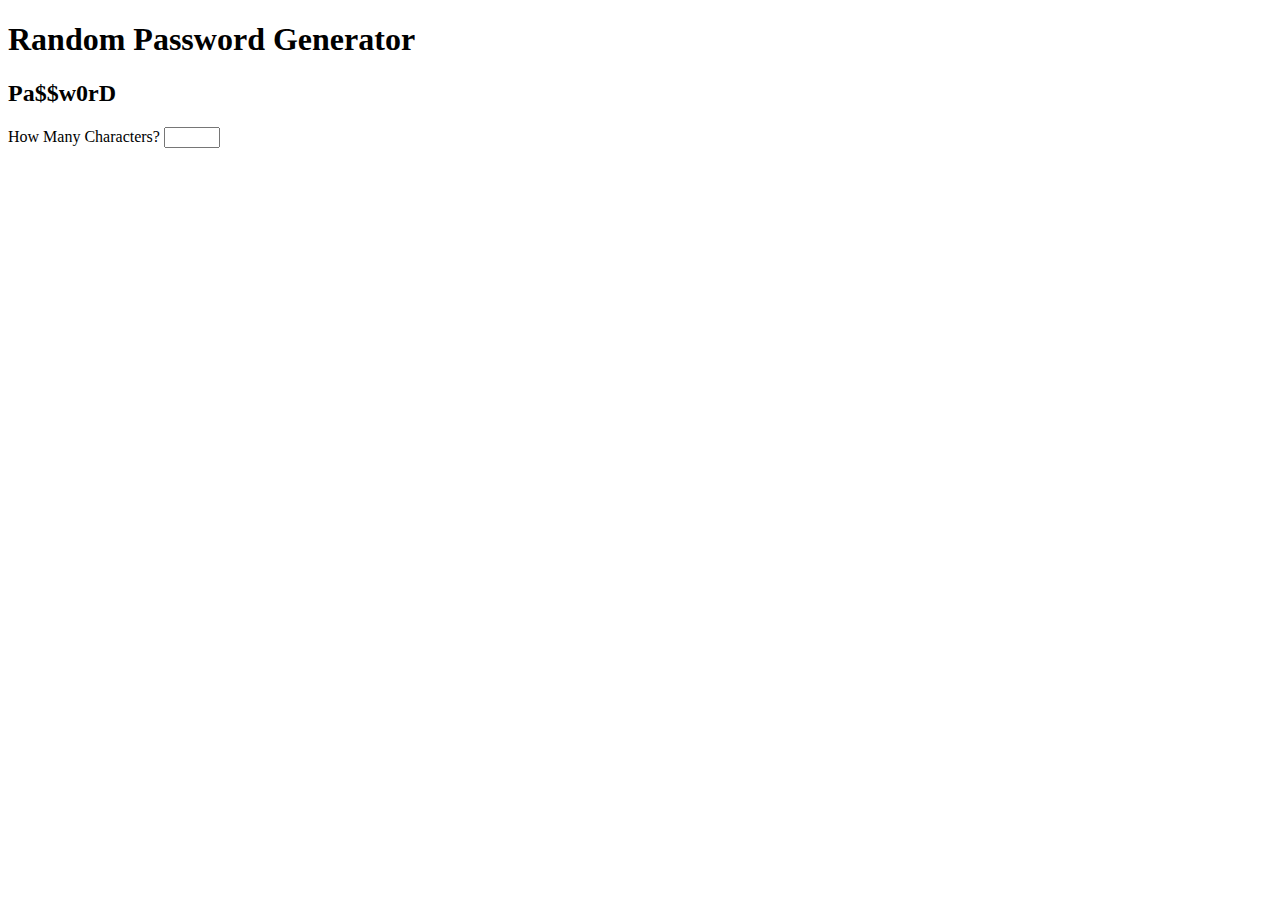
==== RandomPasswordGenerator.html @ 67303108 "Created skeleton for HTML, linked CSS and JS, and created header/subheader" ====
<!DOCTYPE html>
<html lang="en">
<head>
    <meta charset="UTF-8">
    <meta name="viewport" content="width=device-width, initial-scale=1.0">
    <title>Random Password Generator</title>
    <link rel="stylesheet" href="style.css">
</head>
<body>
    <div class="container">
        <h1>Random Password Generator</h1>
        <h2>Pa$$w0rD</h2>
        <form>
            <label for="NumOfChar">How Many Characters?</label>
            <input type="number" min="1" max="50" id="NumOfChar">
        </form>
    </div>

    <script src="./app.js"></script>
</body>
</html>
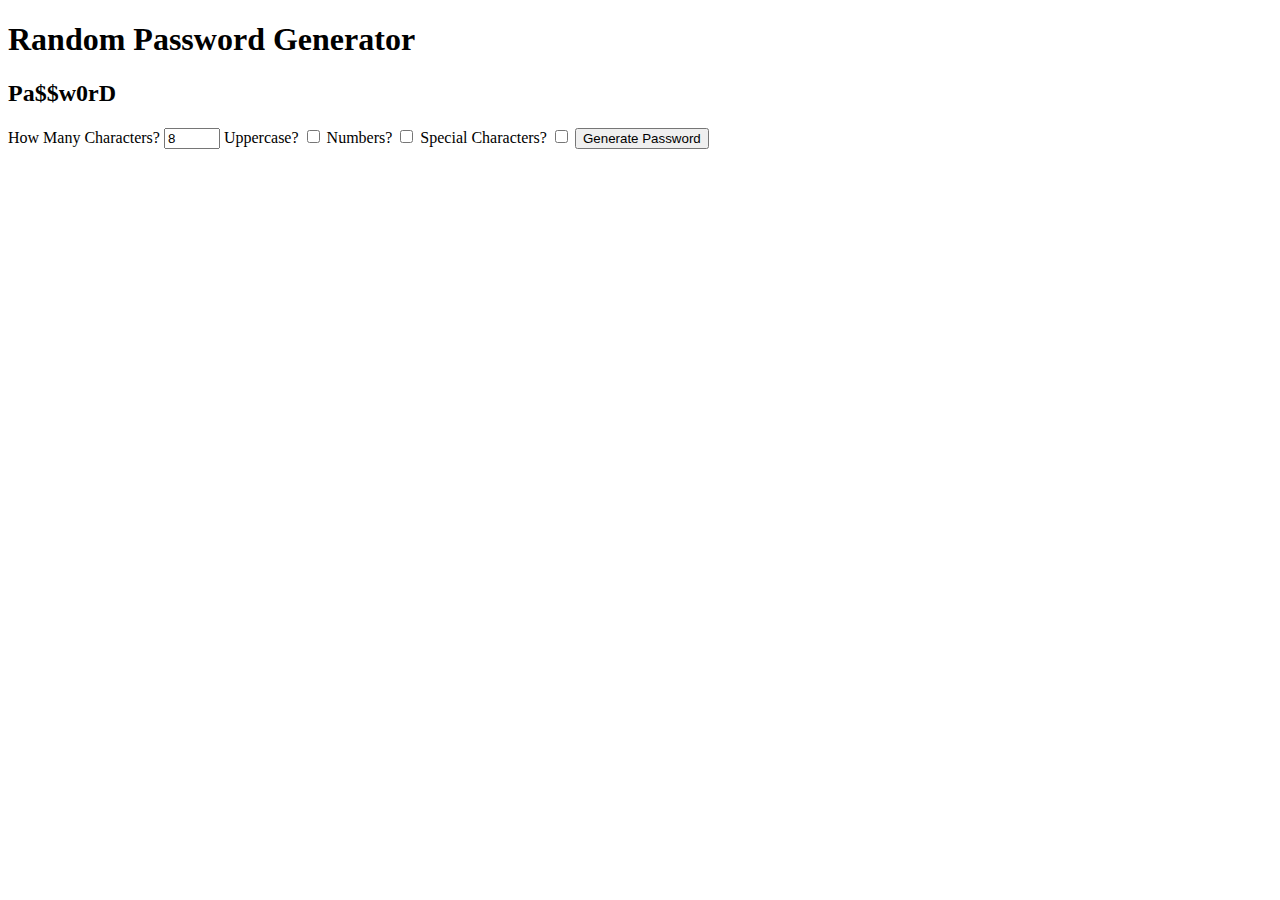
==== commit 90a4363a: "Created a form and added search criteria needs(uppercase, numbers and special characters). Also adde" ====
--- a/RandomPasswordGenerator.html
+++ b/RandomPasswordGenerator.html
@@ -9,10 +9,22 @@
 <body>
     <div class="container">
         <h1>Random Password Generator</h1>
+        <!-- placeholder for the generated password -->
         <h2>Pa$$w0rD</h2>
         <form>
-            <label for="NumOfChar">How Many Characters?</label>
-            <input type="number" min="1" max="50" id="NumOfChar">
+            <label for="numOfChars">How Many Characters?</label>
+            <input type="number" min="1" max="12" value="8" id="numOfChars">
+
+            <label for="upperCase">Uppercase?</label>
+            <input type="checkbox" id="upperCase">
+
+            <label for="numbers">Numbers?</label>
+            <input type="checkbox" id="numbers">
+
+            <label for="sChar">Special Characters?</label>
+            <input type="checkbox" id="sChar">
+
+            <button>Generate Password</button>
         </form>
     </div>
 
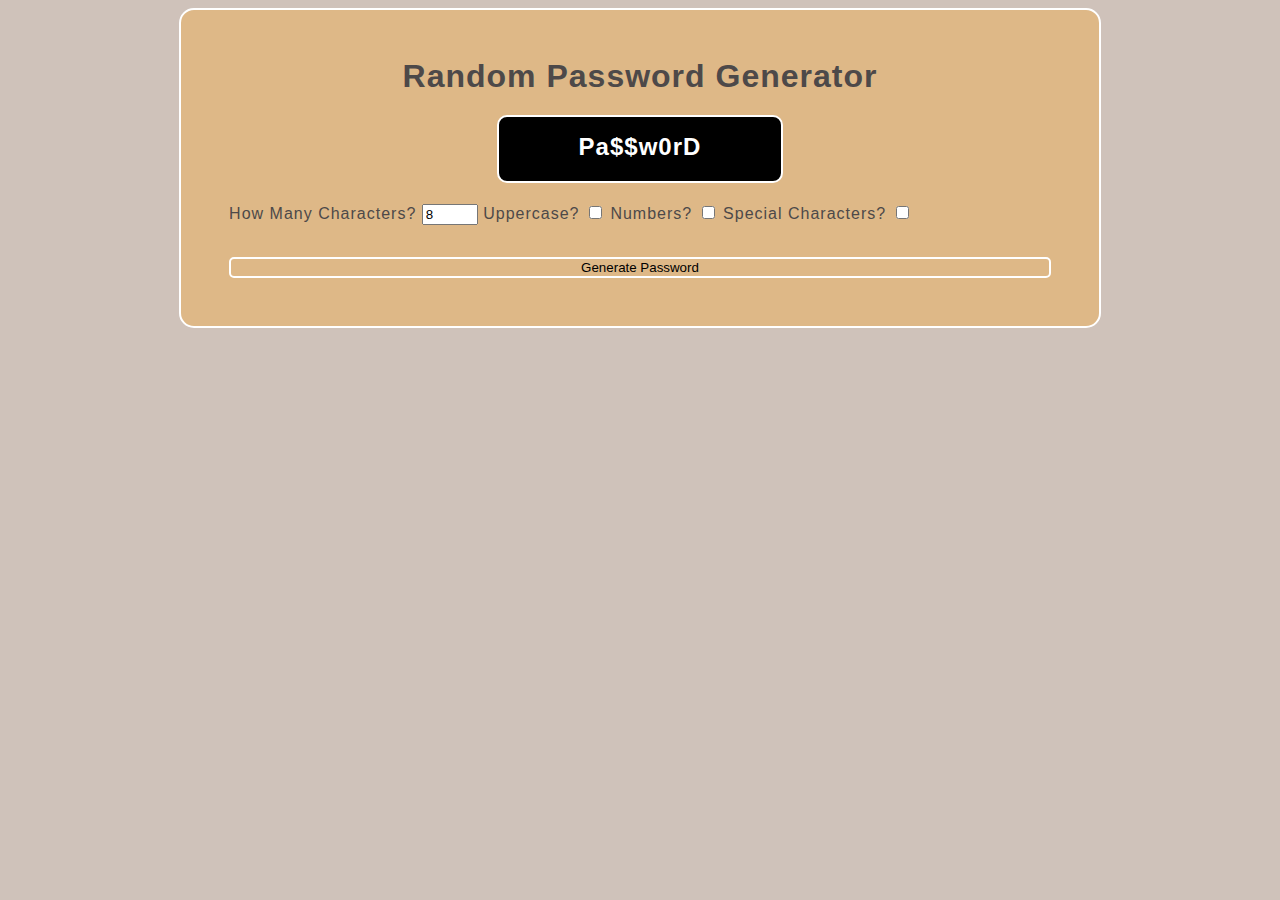
==== commit 0c547493: "Added more classes and styles to the content." ====
--- a/RandomPasswordGenerator.html
+++ b/RandomPasswordGenerator.html
@@ -8,23 +8,23 @@
 </head>
 <body>
     <div class="container">
-        <h1>Random Password Generator</h1>
+        <h1 class="header">Random Password Generator</h1>
         <!-- placeholder for the generated password -->
-        <h2>Pa$$w0rD</h2>
+        <h2 class="passwordBox">Pa$$w0rD</h2>
         <form>
             <label for="numOfChars">How Many Characters?</label>
-            <input type="number" min="1" max="12" value="8" id="numOfChars">
-
+            <input class="numox" type="number" min="1" max="12" value="8" id="numOfChars">
+            <!-- Label allows me link to #id with a click -->
             <label for="upperCase">Uppercase?</label>
             <input type="checkbox" id="upperCase">
-
+            <!-- Checkbox type input. Super handy. -->
             <label for="numbers">Numbers?</label>
             <input type="checkbox" id="numbers">
 
             <label for="sChar">Special Characters?</label>
             <input type="checkbox" id="sChar">
-
-            <button>Generate Password</button>
+        
+            <button class="button">Generate Password</button>
         </form>
     </div>
 
--- a/style.css
+++ b/style.css
@@ -0,0 +1,51 @@
+body {
+  background-color: rgb(207, 194, 186);
+  color: rgb(77, 73, 73);
+  font-family: Impact, Haettenschweiler, "Arial Narrow Bold", sans-serif;
+  letter-spacing: 1px;
+  display: flex;
+  justify-content: center;
+  align-items: center;
+  min-height: 30vh;
+}
+
+.container {
+  background-color: burlywood;
+  padding: 3rem;
+  border: white 2px solid;
+  border-radius: 15px;
+  display: flex;
+  justify-content: center;
+  align-items: center;
+  flex-direction: column;
+}
+
+.header {
+  margin: 0;
+}
+
+.passwordBox {
+  background-color: black;
+  color: white;
+  padding: 1rem;
+  height: 2rem;
+  width: 250px;
+  border-radius: 10px;
+  border: white 2px solid;
+  text-align: center;
+  font-family: sans-serif;
+}
+
+.numberBox {
+  width: 30px;
+}
+
+.button {
+  background: transparent;
+  width: 100%;
+  margin-top: 2rem;
+  margin-bottom: 0;
+  border-radius: 5px;
+  border: white 2px solid;
+  font-family: sans-serif;
+}
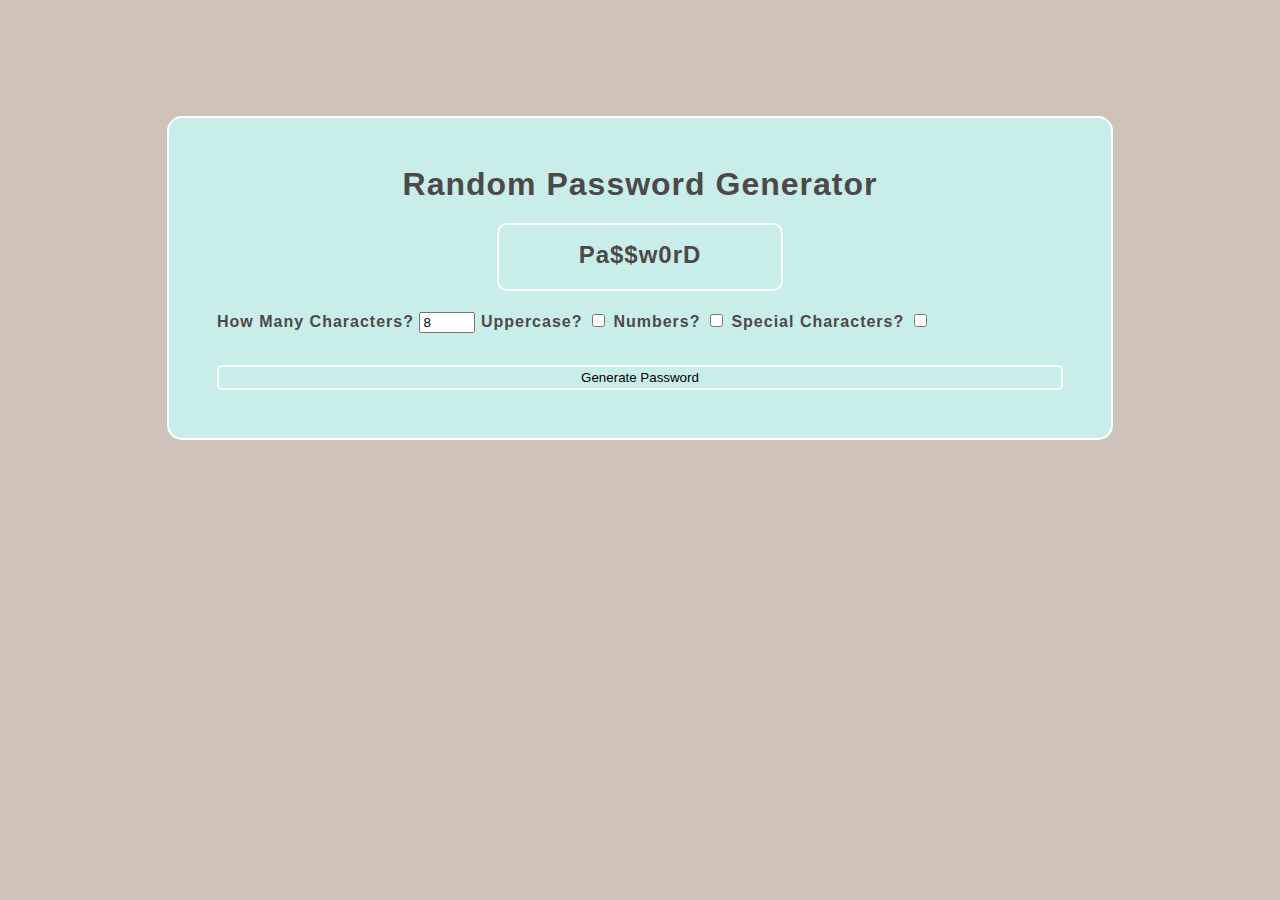
==== commit 0dddb3b1: "changed CSS again. Began working in JS file." ====
--- a/RandomPasswordGenerator.html
+++ b/RandomPasswordGenerator.html
@@ -11,7 +11,7 @@
         <h1 class="header">Random Password Generator</h1>
         <!-- placeholder for the generated password -->
         <h2 class="passwordBox">Pa$$w0rD</h2>
-        <form>
+        <form id="passwordCriteria">
             <label for="numOfChars">How Many Characters?</label>
             <input class="numox" type="number" min="1" max="12" value="8" id="numOfChars">
             <!-- Label allows me link to #id with a click -->
@@ -21,8 +21,8 @@
             <label for="numbers">Numbers?</label>
             <input type="checkbox" id="numbers">
 
-            <label for="sChar">Special Characters?</label>
-            <input type="checkbox" id="sChar">
+            <label for="sChars">Special Characters?</label>
+            <input type="checkbox" id="sChars">
         
             <button class="button">Generate Password</button>
         </form>
--- a/style.css
+++ b/style.css
@@ -1,16 +1,17 @@
 body {
   background-color: rgb(207, 194, 186);
   color: rgb(77, 73, 73);
-  font-family: Impact, Haettenschweiler, "Arial Narrow Bold", sans-serif;
+  font-family: "Segoe UI", Tahoma, Geneva, Verdana, sans-serif;
+  min-height: 60vh;
   letter-spacing: 1px;
   display: flex;
   justify-content: center;
   align-items: center;
-  min-height: 30vh;
 }
 
 .container {
-  background-color: burlywood;
+  background-color: rgb(201, 238, 233);
+  font-weight: bold;
   padding: 3rem;
   border: white 2px solid;
   border-radius: 15px;
@@ -25,8 +26,7 @@
 }
 
 .passwordBox {
-  background-color: black;
-  color: white;
+  background: transparent;
   padding: 1rem;
   height: 2rem;
   width: 250px;
@@ -43,6 +43,7 @@
 .button {
   background: transparent;
   width: 100%;
+  padding: 3px;
   margin-top: 2rem;
   margin-bottom: 0;
   border-radius: 5px;
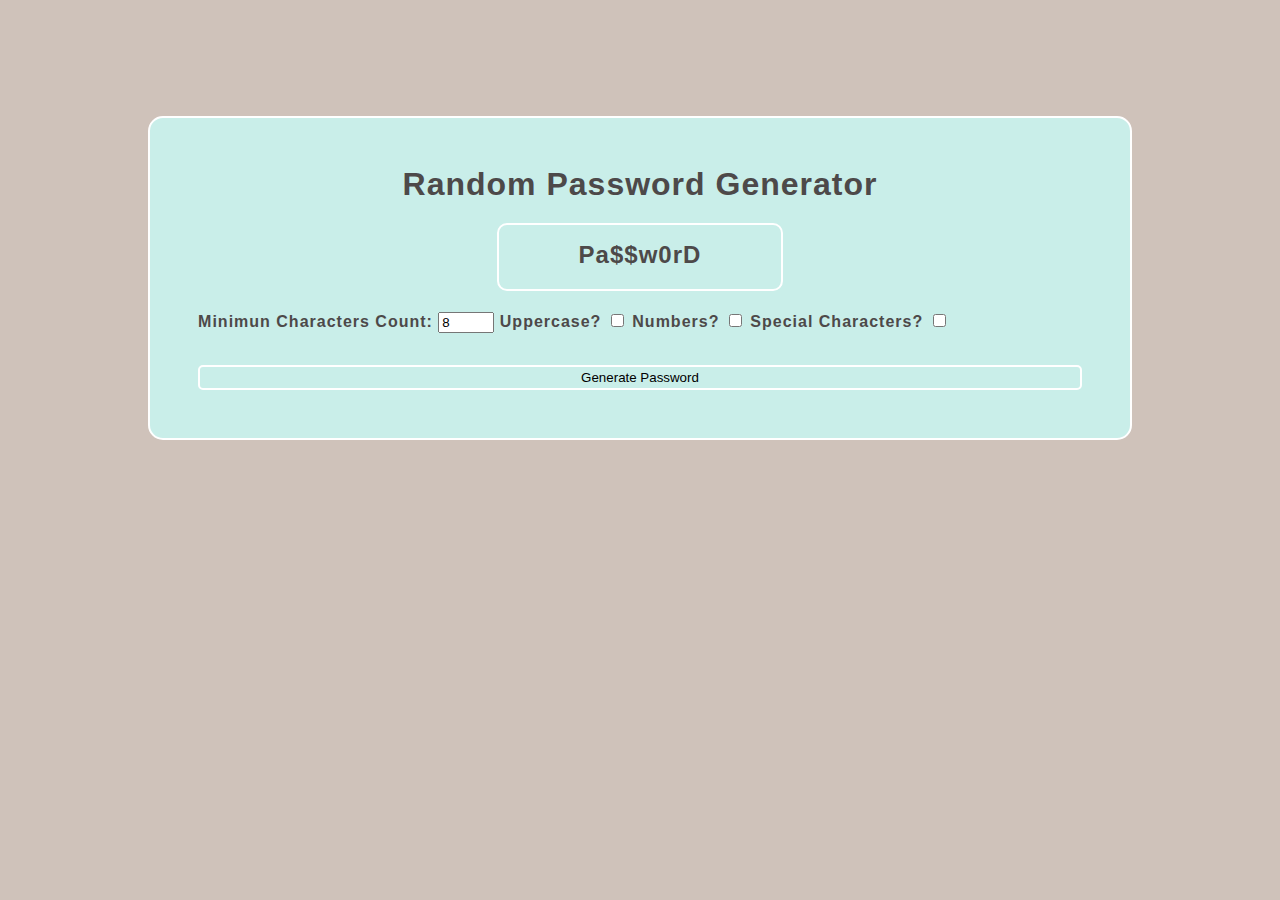
==== commit c2f5c610: "Added forloop." ====
--- a/RandomPasswordGenerator.html
+++ b/RandomPasswordGenerator.html
@@ -10,10 +10,10 @@
     <div class="container">
         <h1 class="header">Random Password Generator</h1>
         <!-- placeholder for the generated password -->
-        <h2 class="passwordBox">Pa$$w0rD</h2>
+        <h2 class="passwordBox" id="passwordDisplay">Pa$$w0rD</h2>
         <form id="passwordCriteria">
-            <label for="numOfChars">How Many Characters?</label>
-            <input class="numox" type="number" min="1" max="12" value="8" id="numOfChars">
+            <label for="numOfChars">Minimun Characters Count:</label>
+            <input class="numox" type="number" min="8" max="12" value="8" id="numOfChars">
             <!-- Label allows me link to #id with a click -->
             <label for="upperCase">Uppercase?</label>
             <input type="checkbox" id="upperCase">
@@ -24,7 +24,7 @@
             <label for="sChars">Special Characters?</label>
             <input type="checkbox" id="sChars">
         
-            <button class="button">Generate Password</button>
+            <button class="button" id="btn">Generate Password</button>
         </form>
     </div>
 
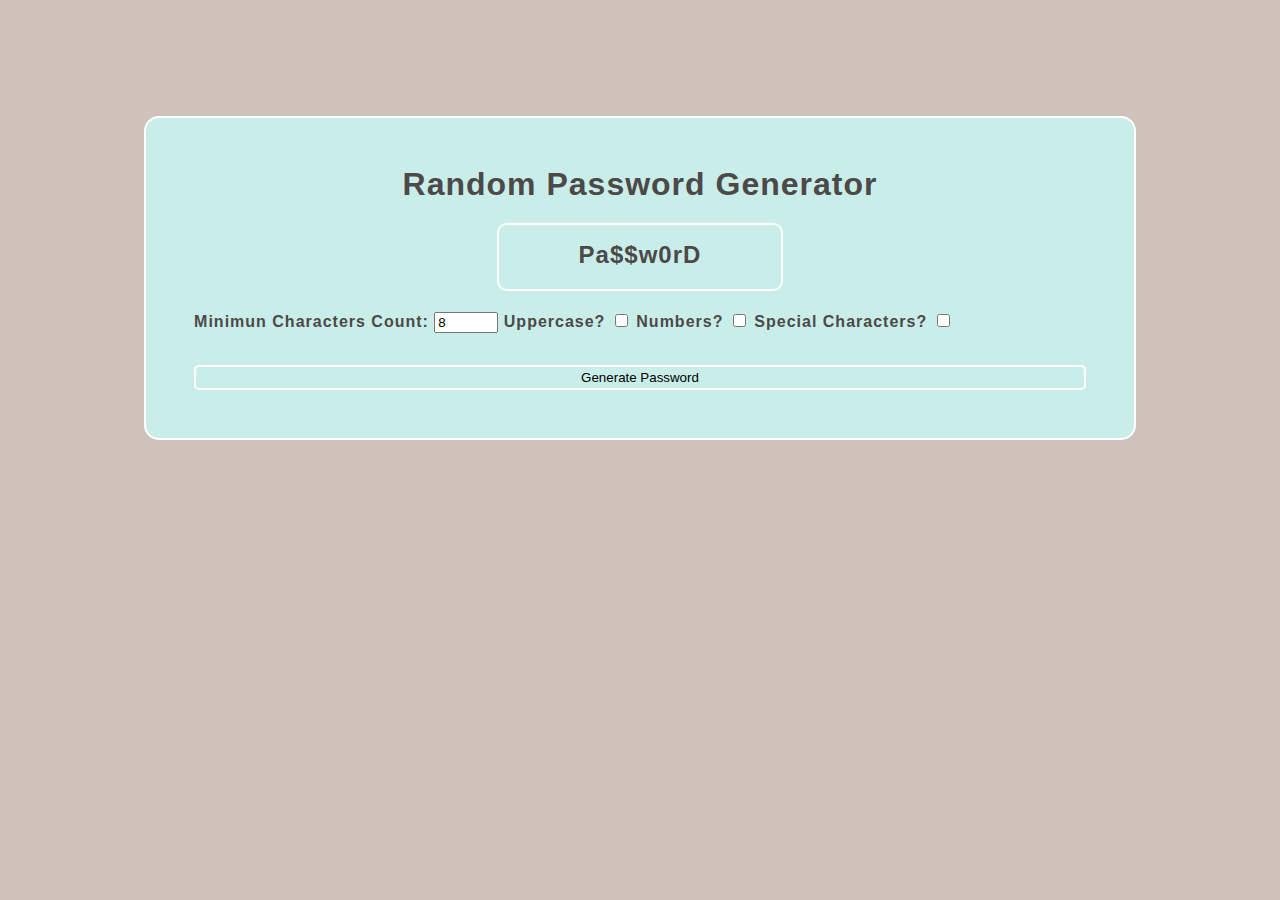
==== commit 758551ce: "Changed character limit" ====
--- a/RandomPasswordGenerator.html
+++ b/RandomPasswordGenerator.html
@@ -4,7 +4,7 @@
     <meta charset="UTF-8">
     <meta name="viewport" content="width=device-width, initial-scale=1.0">
     <title>Random Password Generator</title>
-    <link rel="stylesheet" href="style.css">
+    <link rel="stylesheet" href="./Assets/style.css">
 </head>
 <body>
     <div class="container">
@@ -13,7 +13,7 @@
         <h2 class="passwordBox" id="passwordDisplay">Pa$$w0rD</h2>
         <form id="passwordCriteria">
             <label for="numOfChars">Minimun Characters Count:</label>
-            <input class="numox" type="number" min="8" max="12" value="8" id="numOfChars">
+            <input class="numox" type="number" min="8" max="128" value="8" id="numOfChars">
             <!-- Label allows me link to #id with a click -->
             <label for="upperCase">Uppercase?</label>
             <input type="checkbox" id="upperCase">
@@ -28,6 +28,6 @@
         </form>
     </div>
 
-    <script src="./app.js"></script>
+    <script src="./Assets/app.js"></script>
 </body>
 </html>--- a/Assets/style.css
+++ b/Assets/style.css
@@ -0,0 +1,52 @@
+body {
+  background-color: rgb(207, 194, 186);
+  color: rgb(77, 73, 73);
+  font-family: "Segoe UI", Tahoma, Geneva, Verdana, sans-serif;
+  min-height: 60vh;
+  letter-spacing: 1px;
+  display: flex;
+  justify-content: center;
+  align-items: center;
+}
+
+.container {
+  background-color: rgb(201, 238, 233);
+  font-weight: bold;
+  padding: 3rem;
+  border: white 2px solid;
+  border-radius: 15px;
+  display: flex;
+  justify-content: center;
+  align-items: center;
+  flex-direction: column;
+}
+
+.header {
+  margin: 0;
+}
+
+.passwordBox {
+  background: transparent;
+  padding: 1rem;
+  height: 2rem;
+  width: 250px;
+  border-radius: 10px;
+  border: white 2px solid;
+  text-align: center;
+  font-family: sans-serif;
+}
+
+.numberBox {
+  width: 30px;
+}
+
+.button {
+  background: transparent;
+  width: 100%;
+  padding: 3px;
+  margin-top: 2rem;
+  margin-bottom: 0;
+  border-radius: 5px;
+  border: white 2px solid;
+  font-family: sans-serif;
+}
